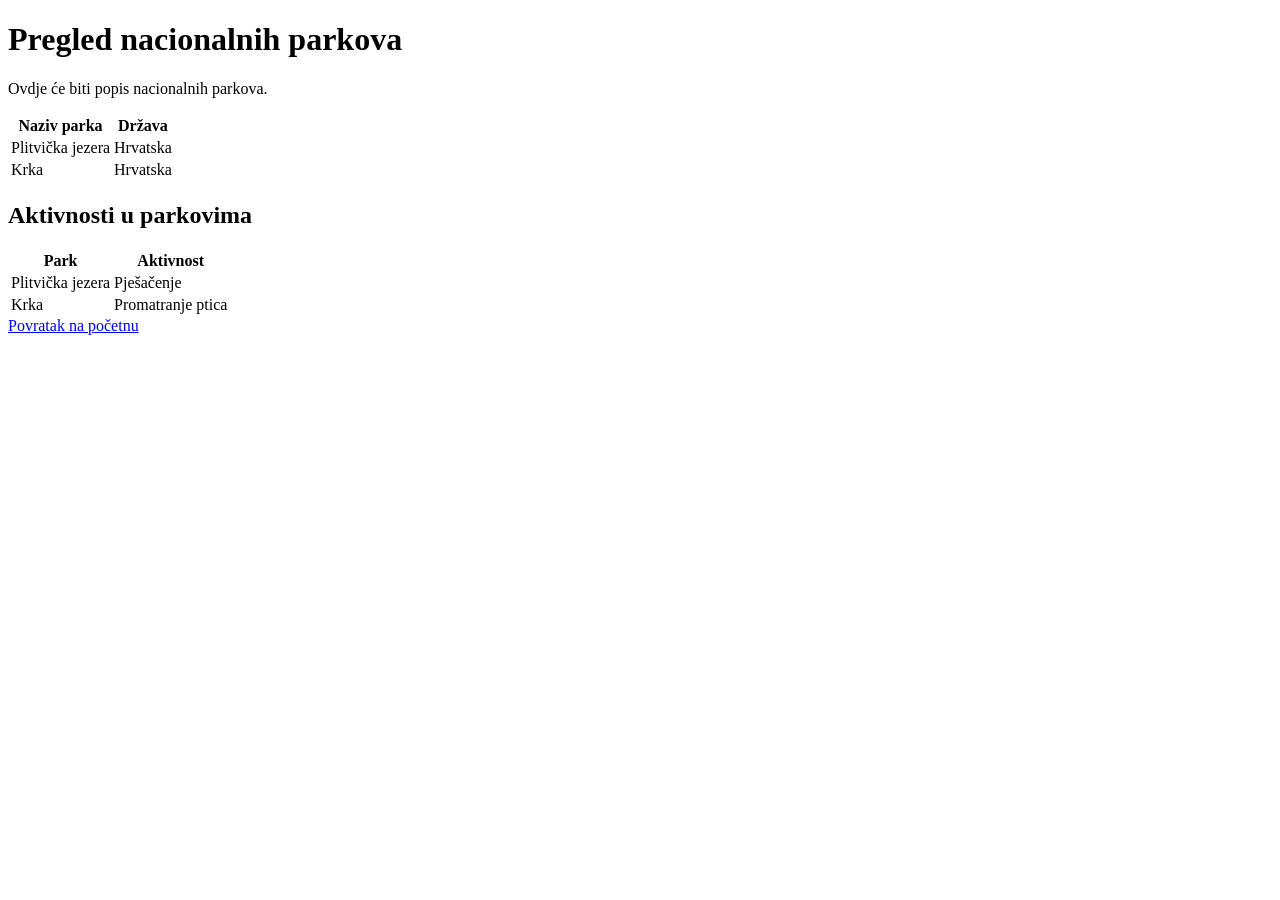
==== parkovi.html @ 38a24cb3 "Dodaj osnovne HTML stranice nacionalnih parkova" ====
<!DOCTYPE html>
<html lang="hr">
<head>
    <meta charset="UTF-8">
    <meta name="viewport" content="width=device-width, initial-scale=1.0">
    <title>Pregled parkova</title>
</head>
<body>
    <h1>Pregled nacionalnih parkova</h1>
    <p>Ovdje će biti popis nacionalnih parkova.</p>

    <table>
    <thead>
        <tr>
            <th>Naziv parka</th>
            <th>Država</th>
        </tr>
    </thead>
    <tbody>
        <tr>
            <td>Plitvička jezera</td>
            <td>Hrvatska</td>
        </tr>
        <tr>
            <td>Krka</td>
            <td>Hrvatska</td>
        </tr>
    </tbody>
</table>

<h2 id="aktivnosti">Aktivnosti u parkovima</h2>

<table>
    <thead>
        <tr>
            <th>Park</th>
            <th>Aktivnost</th>
        </tr>
    </thead>
    <tbody>
        <tr>
            <td>Plitvička jezera</td>
            <td>Pješačenje</td>
        </tr>
        <tr>
            <td>Krka</td>
            <td>Promatranje ptica</td>
        </tr>
    </tbody>
</table>

<a href="index.html">Povratak na početnu</a>  
</body>
</html>
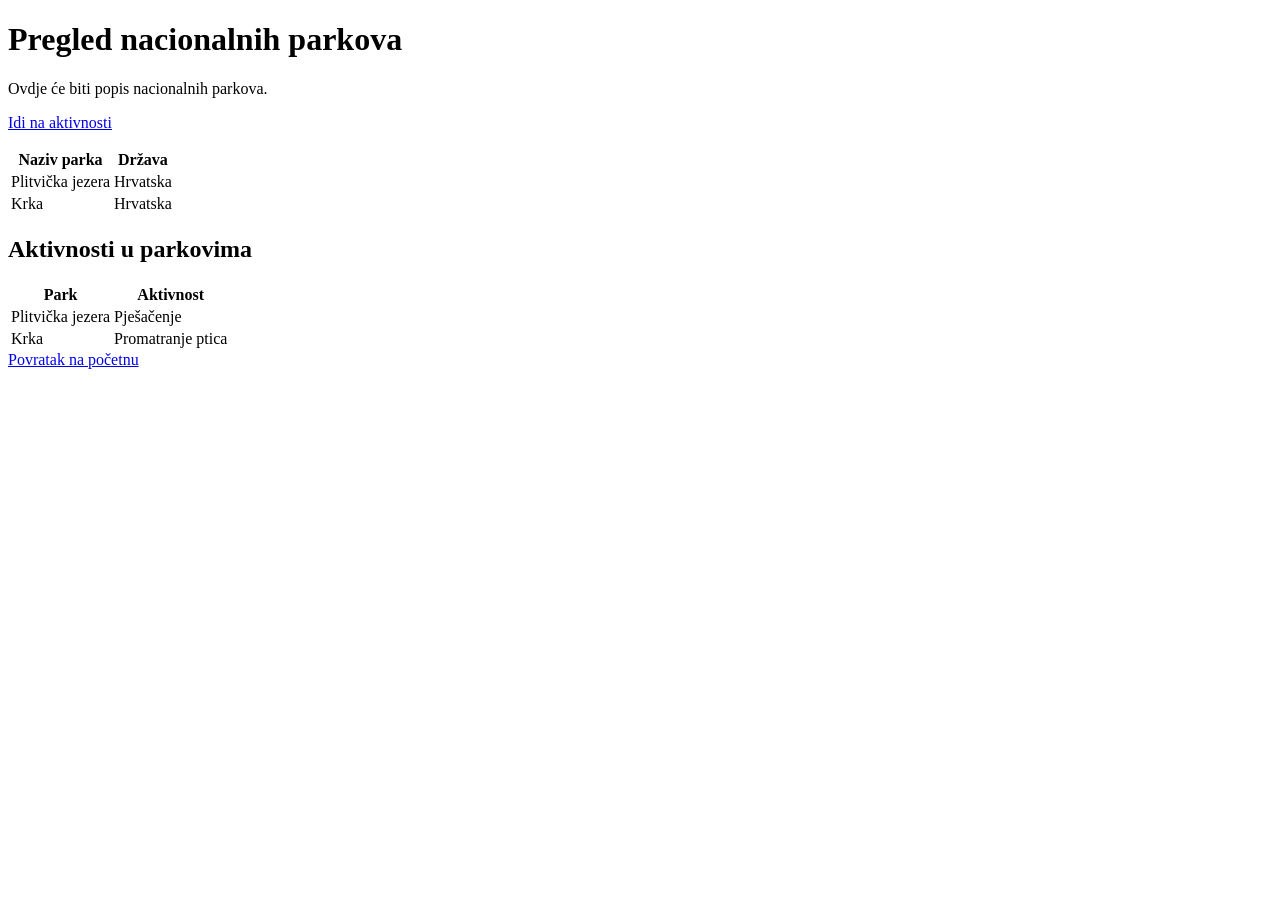
==== commit 350aac2e: "Dodaj kartu i poveznicu na sekciju aktivnosti" ====
--- a/parkovi.html
+++ b/parkovi.html
@@ -1,54 +1,60 @@
 <!DOCTYPE html>
 <html lang="hr">
+
 <head>
     <meta charset="UTF-8">
     <meta name="viewport" content="width=device-width, initial-scale=1.0">
     <title>Pregled parkova</title>
 </head>
+
 <body>
     <h1>Pregled nacionalnih parkova</h1>
     <p>Ovdje će biti popis nacionalnih parkova.</p>
+    <p>
+        <a href="#aktivnosti">Idi na aktivnosti</a>
+    </p>
 
     <table>
-    <thead>
-        <tr>
-            <th>Naziv parka</th>
-            <th>Država</th>
-        </tr>
-    </thead>
-    <tbody>
-        <tr>
-            <td>Plitvička jezera</td>
-            <td>Hrvatska</td>
-        </tr>
-        <tr>
-            <td>Krka</td>
-            <td>Hrvatska</td>
-        </tr>
-    </tbody>
-</table>
+        <thead>
+            <tr>
+                <th>Naziv parka</th>
+                <th>Država</th>
+            </tr>
+        </thead>
+        <tbody>
+            <tr>
+                <td>Plitvička jezera</td>
+                <td>Hrvatska</td>
+            </tr>
+            <tr>
+                <td>Krka</td>
+                <td>Hrvatska</td>
+            </tr>
+        </tbody>
+    </table>
 
-<h2 id="aktivnosti">Aktivnosti u parkovima</h2>
+    <h2 id="aktivnosti">Aktivnosti u parkovima</h2>
 
-<table>
-    <thead>
-        <tr>
-            <th>Park</th>
-            <th>Aktivnost</th>
-        </tr>
-    </thead>
-    <tbody>
-        <tr>
-            <td>Plitvička jezera</td>
-            <td>Pješačenje</td>
-        </tr>
-        <tr>
-            <td>Krka</td>
-            <td>Promatranje ptica</td>
-        </tr>
-    </tbody>
-</table>
+    <table>
+        <thead>
+            <tr>
+                <th>Park</th>
+                <th>Aktivnost</th>
+            </tr>
+        </thead>
+        <tbody>
+            <tr>
+                <td>Plitvička jezera</td>
+                <td>Pješačenje</td>
+            </tr>
+            <tr>
+                <td>Krka</td>
+                <td>Promatranje ptica</td>
+            </tr>
+        </tbody>
+    </table>
 
-<a href="index.html">Povratak na početnu</a>  
+    <a href="index.html">Povratak na početnu</a>
 </body>
+
 </html>
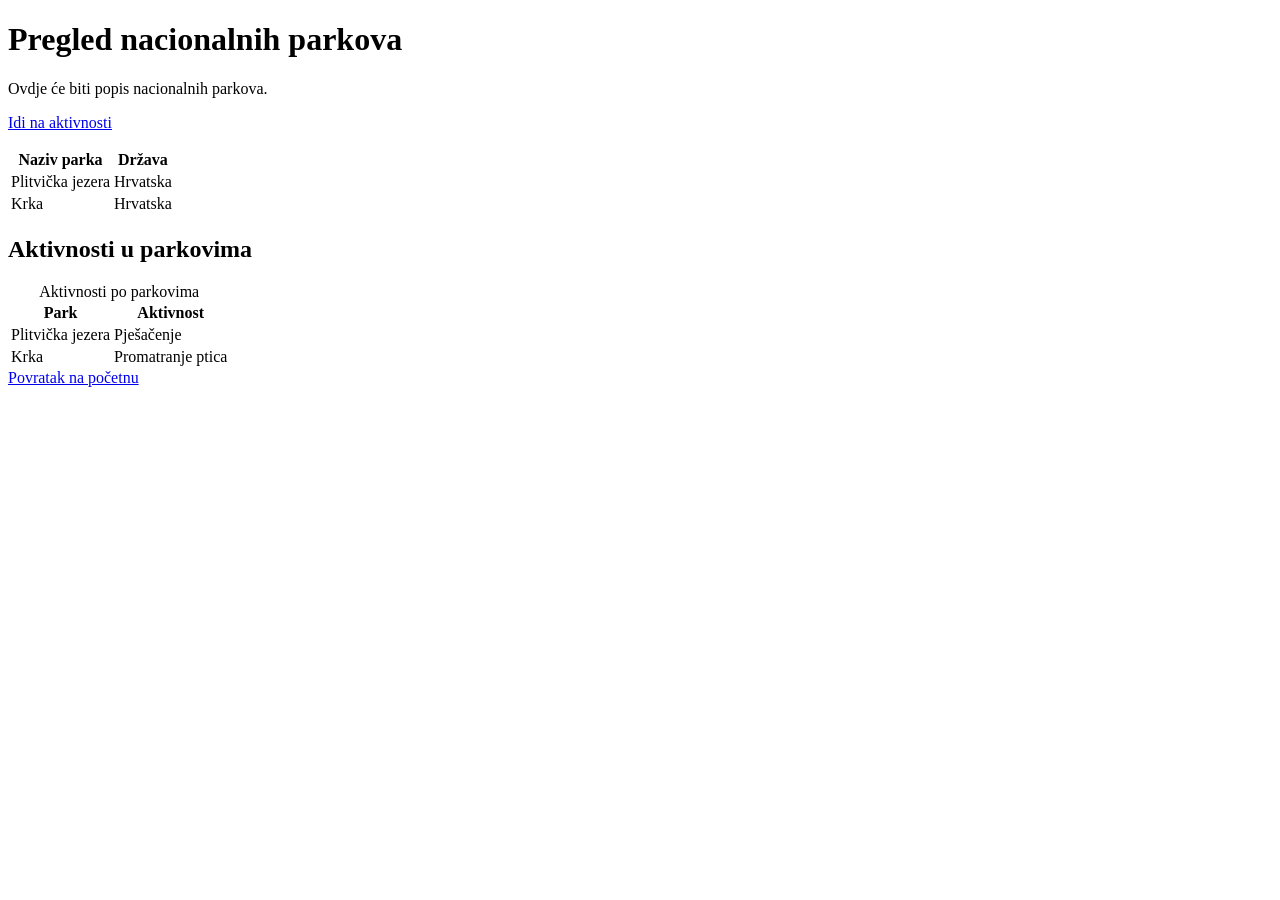
==== commit ba01c185: "Dopuni HTML stranice i naslove tablica" ====
--- a/parkovi.html
+++ b/parkovi.html
@@ -35,7 +35,9 @@
 
     <h2 id="aktivnosti">Aktivnosti u parkovima</h2>
 
+
     <table>
+         <caption>Aktivnosti po parkovima</caption>
         <thead>
             <tr>
                 <th>Park</th>
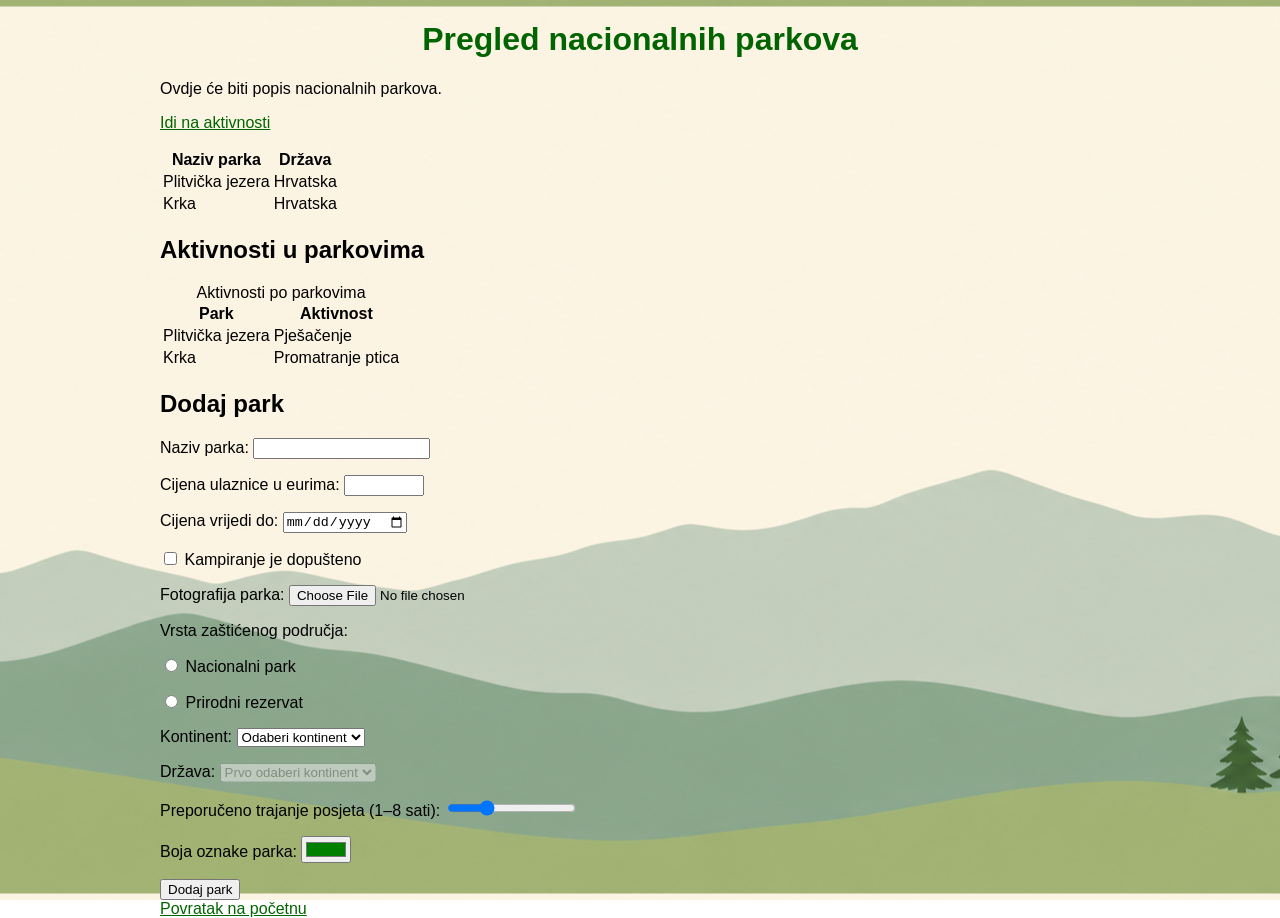
==== commit 75e2e884: "Dodaj HTML forme i CSS stilove za katalog parkova" ====
--- a/parkovi.html
+++ b/parkovi.html
@@ -5,6 +5,8 @@
     <meta charset="UTF-8">
     <meta name="viewport" content="width=device-width, initial-scale=1.0">
     <title>Pregled parkova</title>
+
+    <link rel="stylesheet" href="stil.css">
 </head>
 
 <body>
@@ -37,7 +39,7 @@
 
 
     <table>
-         <caption>Aktivnosti po parkovima</caption>
+        <caption>Aktivnosti po parkovima</caption>
         <thead>
             <tr>
                 <th>Park</th>
@@ -56,6 +58,75 @@
         </tbody>
     </table>
 
+    <h2>Dodaj park</h2>
+
+    <form>
+
+        <input type="hidden" name="vrstaZapisa" value="park">
+
+        <label for="naziv">Naziv parka:</label>
+        <input type="text" id="naziv" name="naziv" required>
+
+        <p>
+            <label for="cijena">Cijena ulaznice u eurima:</label>
+            <input type="number" id="cijena" name="cijena" min="0" max="200" step="0.01" required>
+        </p>
+
+        <p>
+            <label for="vrijediDo">Cijena vrijedi do:</label>
+            <input type="date" id="vrijediDo" name="vrijediDo" required>
+        </p>
+
+        <p>
+            <input type="checkbox" id="kampiranje" name="kampiranje" value="da">
+            <label for="kampiranje">Kampiranje je dopušteno</label>
+        </p>
+
+        <p>
+            <label for="fotografija">Fotografija parka:</label>
+            <input type="file" id="fotografija" name="fotografija">
+        </p>
+
+        <p>Vrsta zaštićenog područja:</p>
+
+        <p>
+            <input type="radio" id="nacionalni" name="vrstaPodrucja" value="nacionalni" required>
+            <label for="nacionalni">Nacionalni park</label>
+        </p>
+
+        <p>
+            <input type="radio" id="rezervat" name="vrstaPodrucja" value="rezervat">
+            <label for="rezervat">Prirodni rezervat</label>
+        </p>
+
+        <p>
+            <label for="kontinent">Kontinent:</label>
+            <select id="kontinent" name="kontinent" required>
+                <option value="">Odaberi kontinent</option>
+                <option value="europa">Europa</option>
+                <option value="afrika">Afrika</option>
+            </select>
+        </p>
+        <p>
+            <label for="drzava">Država:</label>
+            <select id="drzava" name="drzava" required disabled>
+                <option value="">Prvo odaberi kontinent</option>
+            </select>
+        </p>
+
+        <p>
+            <label for="trajanje">Preporučeno trajanje posjeta (1–8 sati):</label>
+            <input type="range" id="trajanje" name="trajanje" min="1" max="8" step="1" value="3">
+        </p>
+
+        <p>
+            <label for="boja">Boja oznake parka:</label>
+            <input type="color" id="boja" name="boja" value="#008000">
+        </p>
+
+        <input type="submit" value="Dodaj park">
+    </form>
+
     <a href="index.html">Povratak na početnu</a>
 </body>
 
--- a/stil.css
+++ b/stil.css
@@ -0,0 +1,33 @@
+body {
+    font-family: "Segoe UI", sans-serif;
+    max-width: 960px;
+    margin: 0 auto;
+    /* Centrira blok kad ima slobodnog prostora */
+    padding: 0 16px;
+    /* Ostavlja unutarnji razmak lijevo i desno */
+
+ background-image: url("slike/pozadina-parkovi.png");
+   
+    background-position: center;  /* Centrira pozadinsku sliku */
+    background-attachment: fixed; /* Slika ostaje na istom mjestu u prozoru dok pomičeš stranicu */
+}
+
+h1 {
+    color: darkgreen;
+    text-align: center;
+}
+
+a {
+    color: darkgreen;
+}
+
+a:hover {
+    color: black;
+    background-color: #ccc;
+}
+
+img {
+    max-width: 95%;
+    height: auto;
+    border: 5px solid #ccc;
+}
